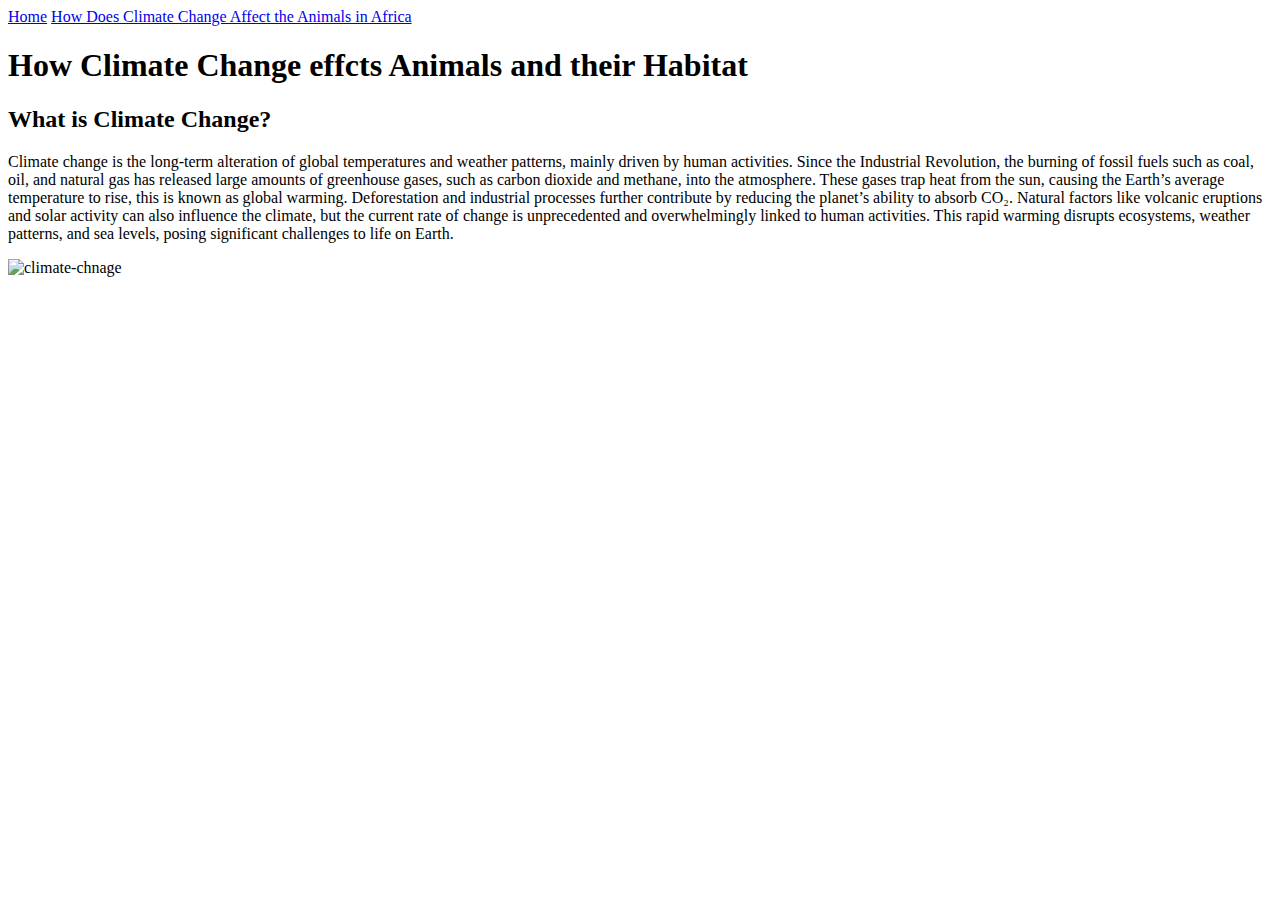
==== index.html @ e3700c43 "Create index.html" ====
<!DOCTYPE html>
<html>
  <head>
    <link rel="stylesheet" href="style.css">
  </head>
  <body>
    <!--Navigation Bar -->
    <a href="index.html"> Home</a>
    <a href="africa.html">How Does Climate Change Affect the Animals in Africa</a>
    
    <!-- Title -->
    <h1> How Climate Change effcts Animals and their Habitat</h1>
    
  
   
    <h2> What is Climate Change? </h2>
    <div class="gallery">
    <div class="info">
    <p> Climate change is the long-term alteration of global temperatures and weather patterns, mainly driven by human activities. Since the Industrial Revolution, the burning of fossil fuels such as coal, oil, and natural gas has released large amounts of greenhouse gases, such as carbon dioxide and methane, into the atmosphere. These gases trap heat from the sun, causing the Earth’s average temperature to rise, this is known as global warming. Deforestation and industrial processes further contribute by reducing the planet’s ability to absorb CO₂. Natural factors like volcanic eruptions and solar activity can also influence the climate, but the current rate of change is unprecedented and overwhelmingly linked to human activities. This rapid warming disrupts ecosystems, weather patterns, and sea levels, posing significant challenges to life on Earth.</p>
   </div>
      <div class="image">
        <img src="climate-change.jpeg" alt="climate-chnage" />
      </div>
    </div>
    
      
      
      
  </body>
</html>
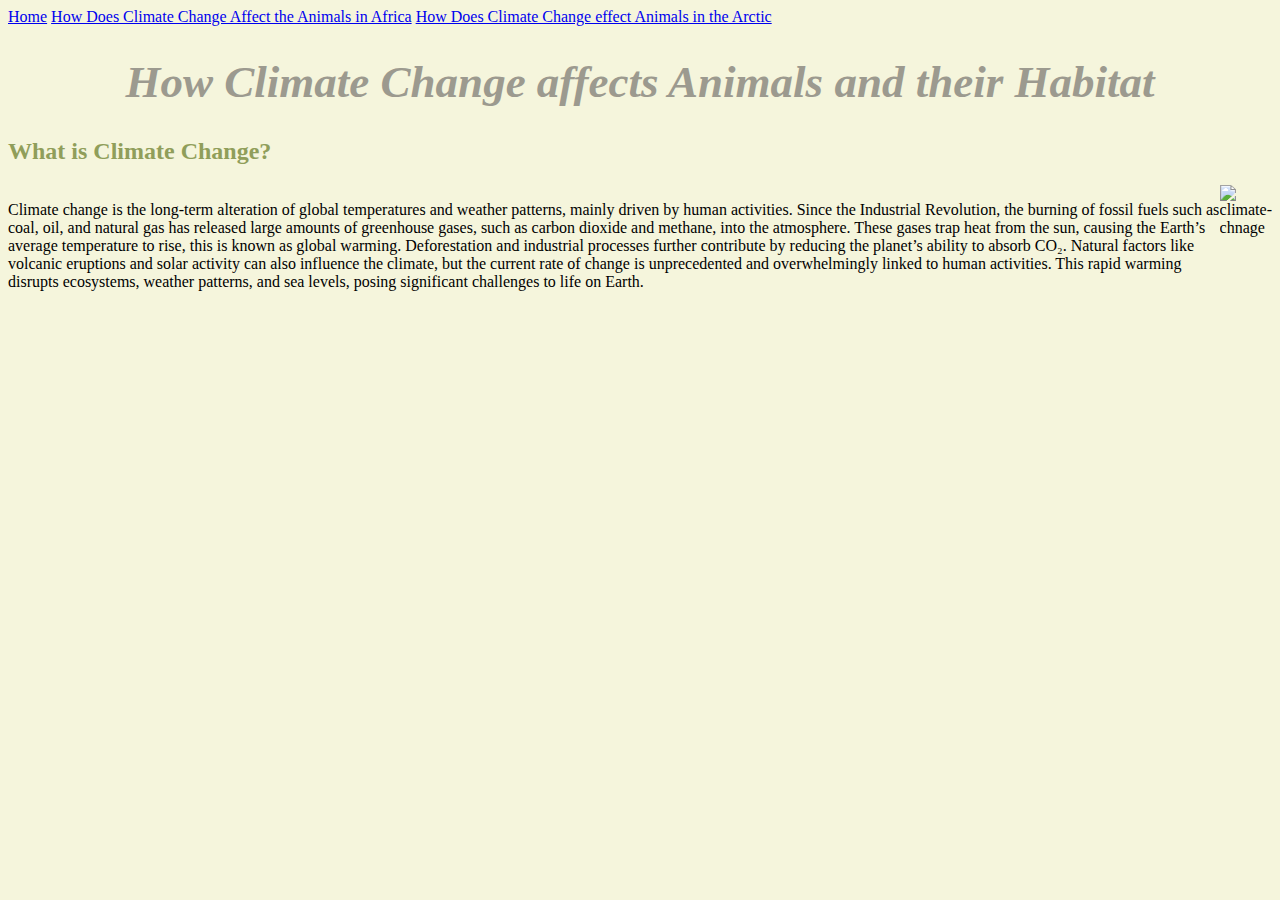
==== commit f4b06cb9: "Update index.html" ====
--- a/index.html
+++ b/index.html
@@ -7,9 +7,10 @@
     <!--Navigation Bar -->
     <a href="index.html"> Home</a>
     <a href="africa.html">How Does Climate Change Affect the Animals in Africa</a>
+     <a href="arctic.html"> How Does Climate Change effect Animals in the Arctic</a>
     
     <!-- Title -->
-    <h1> How Climate Change effcts Animals and their Habitat</h1>
+    <h1> How Climate Change affects Animals and their Habitat</h1>
     
   
    
--- a/style.css
+++ b/style.css
@@ -0,0 +1,29 @@
+body {
+  background-color: #f5f5dc;
+}
+
+h1 {
+  font-weight: bold;
+  color: #9c9a8f; 
+  font-style: oblique;
+  text-align: center;
+  font-size: 45px;
+}
+
+p {
+  text-align: left;
+  float: left;
+}
+
+h2 {
+  color: #909e5a;
+}
+
+.gallery {
+  display: flex;
+  flex-direction: row;
+  flex-wrap: nowrap;
+  justify-content: flex-start
+}
+
+
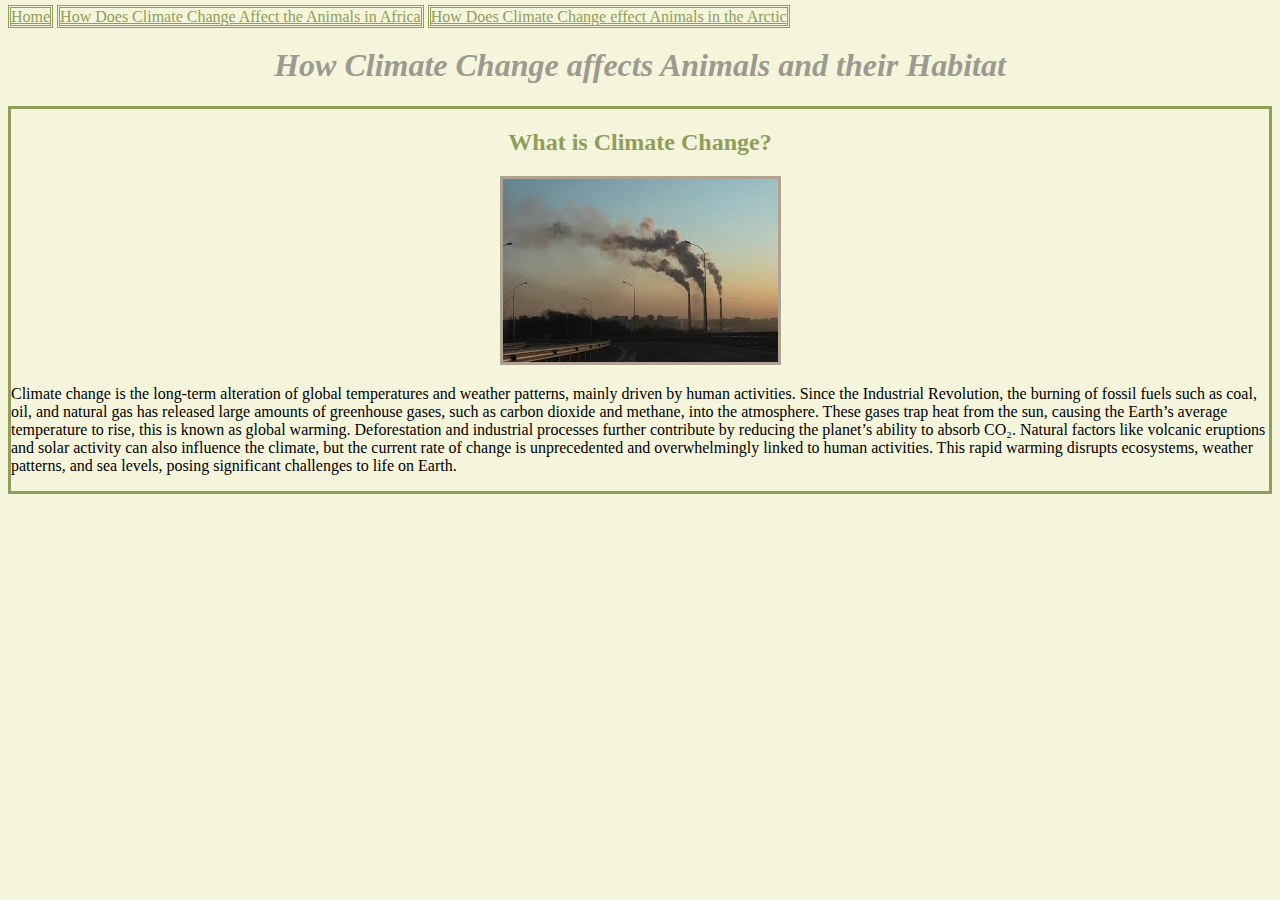
==== commit 6f353b2d: "Update index.html" ====
--- a/index.html
+++ b/index.html
@@ -7,23 +7,23 @@
     <!--Navigation Bar -->
     <a href="index.html"> Home</a>
     <a href="africa.html">How Does Climate Change Affect the Animals in Africa</a>
-     <a href="arctic.html"> How Does Climate Change effect Animals in the Arctic</a>
+    <a href="arctic.html"> How Does Climate Change effect Animals in the Arctic</a>
     
     <!-- Title -->
     <h1> How Climate Change affects Animals and their Habitat</h1>
     
   
-   
+<div class="gallery">
+  <div class="info-card">
     <h2> What is Climate Change? </h2>
-    <div class="gallery">
-    <div class="info">
+    <div class="content">
+    <img src="climate-change.jpeg" alt="climate-change"/>
     <p> Climate change is the long-term alteration of global temperatures and weather patterns, mainly driven by human activities. Since the Industrial Revolution, the burning of fossil fuels such as coal, oil, and natural gas has released large amounts of greenhouse gases, such as carbon dioxide and methane, into the atmosphere. These gases trap heat from the sun, causing the Earth’s average temperature to rise, this is known as global warming. Deforestation and industrial processes further contribute by reducing the planet’s ability to absorb CO₂. Natural factors like volcanic eruptions and solar activity can also influence the climate, but the current rate of change is unprecedented and overwhelmingly linked to human activities. This rapid warming disrupts ecosystems, weather patterns, and sea levels, posing significant challenges to life on Earth.</p>
    </div>
-      <div class="image">
-        <img src="climate-change.jpeg" alt="climate-chnage" />
-      </div>
+  </div>
     </div>
-    
+   
+   
       
       
       
--- a/style.css
+++ b/style.css
@@ -7,7 +7,7 @@
   color: #9c9a8f; 
   font-style: oblique;
   text-align: center;
-  font-size: 45px;
+  font-size: 45 px;
 }
 
 p {
@@ -21,9 +21,50 @@
 
 .gallery {
   display: flex;
-  flex-direction: row;
-  flex-wrap: nowrap;
-  justify-content: flex-start
+  flex-wrap:nowrap;
+  justify-content: center;
+  margin: 30 px;
+}
+.info-card {
+  width: 500 px;
+  border-style: solid;
+  border-width: 2 px;
+  border-color: #909e5a;
+  text-align: center;
+  margin: 10  px;
+  align-items: center;
+  flex-grow: 0;
+ 
+
+}
+.content {
+  padding: 10 px;
+
+}
+.info-card p {
+  font-size: 17 px;
+}
+.info-card h3 {
+  margin-bottom: 10 px;
+
+}
+.info-card img {
+  width: 100 %;
+  border-style:solid;
+  border-width:2 px;
+  border-color: #afa290;
+  margin:0 px;
+
 }
 
-
+a {
+  flex-grow: 1;
+  flex-direction: row;
+  justify-content: space-evenly;
+  border-style: double;
+  border-color: #909e5a;
+  border-radius: 89 px;
+  padding: 20 px;
+  background-color: #f5f5dc;
+  color: #909e5a;
+}
